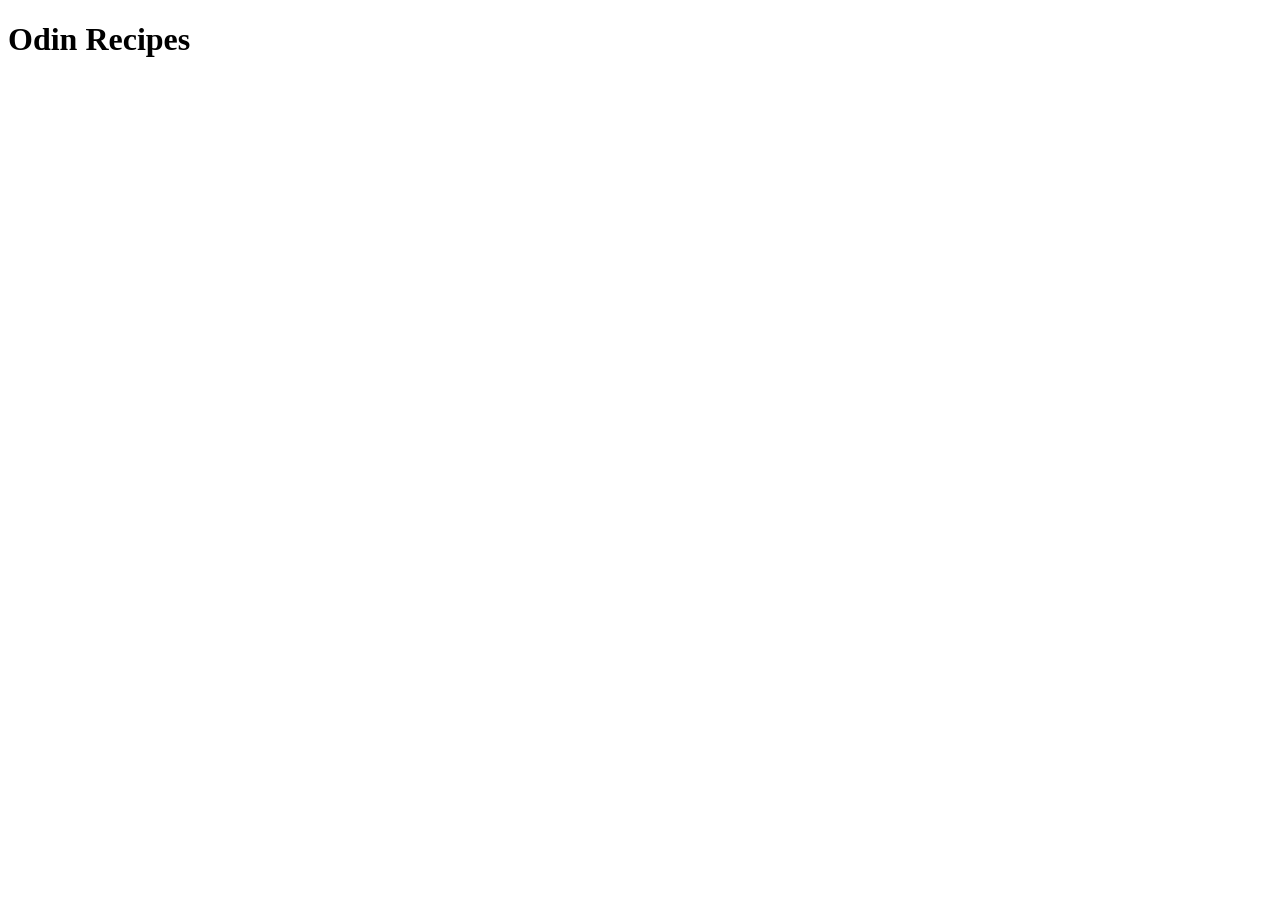
==== index.html @ 63934b0c "Added HTML boilerplate and header" ====
<!DOCTYPE html>
<html lang="en">
<head>
    <meta charset="UTF-8">
    <meta name="viewport" content="width=device-width, initial-scale=1.0">
    <title>Recipe Homepage</title>
</head>
<body>
    <h1>Odin Recipes</h1>
</body>
</html>
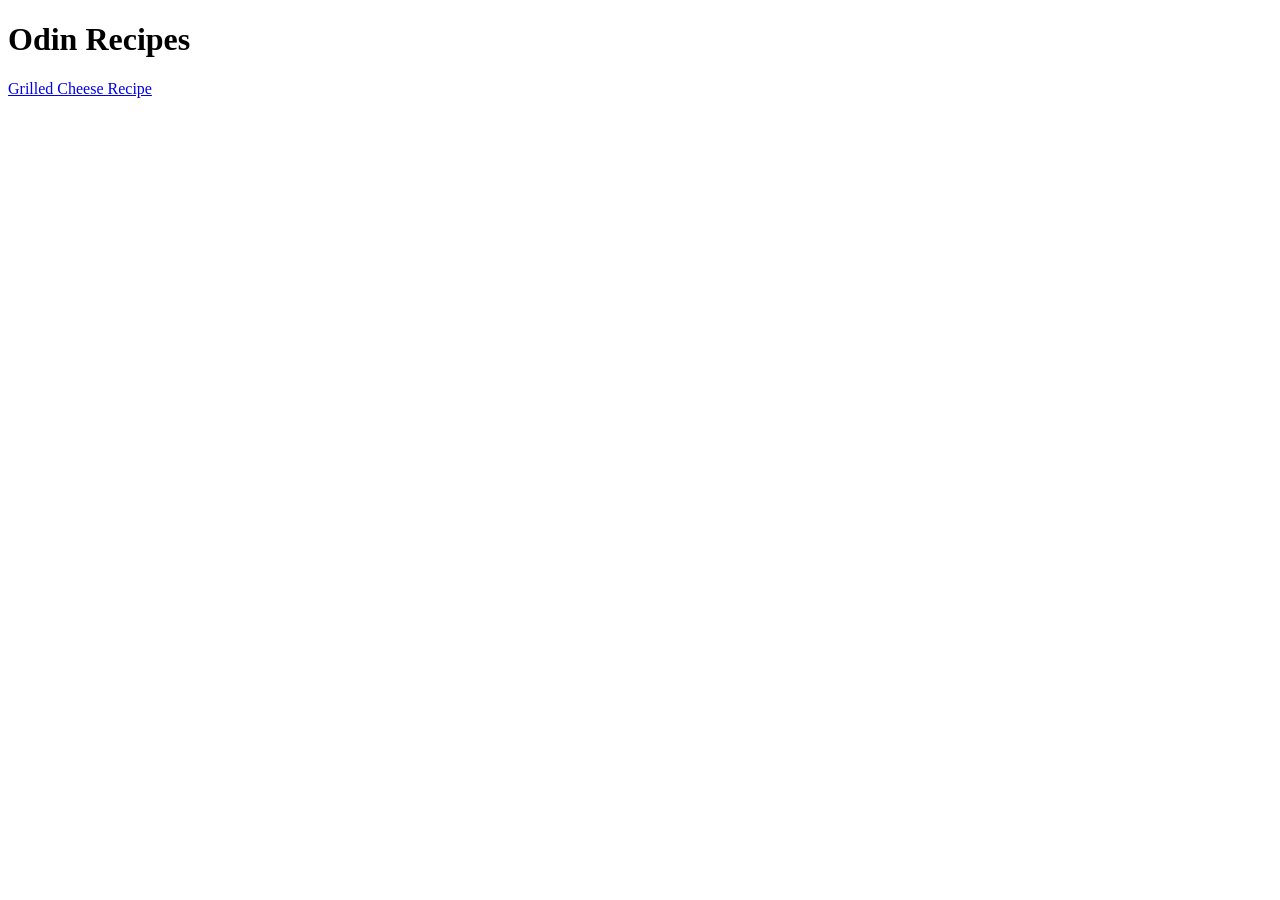
==== commit 7016a3f1: "Completed recipe for grilled cheese, added descriptions,headers, unordered and ordered lists." ====
--- a/index.html
+++ b/index.html
@@ -7,5 +7,6 @@
 </head>
 <body>
     <h1>Odin Recipes</h1>
+    <a href = "recipes/grilledcheese.html target = "_blank" rel = "noreferrer">Grilled Cheese Recipe</a> 
 </body>
 </html>
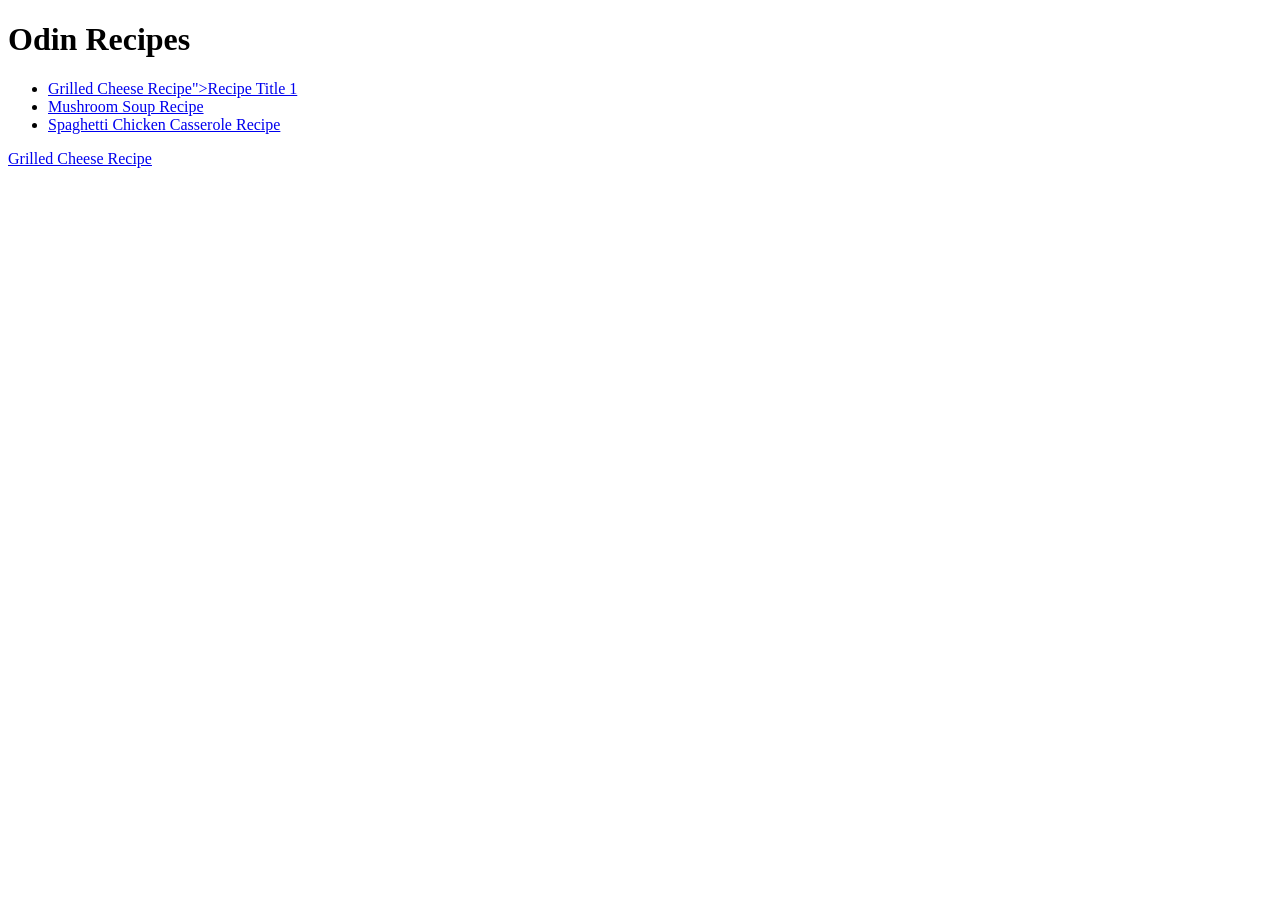
==== commit 0c635fd5: "Added unordered list of recipes, along with the other 2 recipe html files." ====
--- a/index.html
+++ b/index.html
@@ -7,6 +7,14 @@
 </head>
 <body>
     <h1>Odin Recipes</h1>
+
+    <!-- Implement unordered list of the 3 recipes with their titles -->
+      <ul>
+    <li><a href="recipes/grilledcheese.html" target = "_blank" rel = "noreferrer">Grilled Cheese Recipe">Recipe Title 1</a></li>
+    <li><a href= "recipes/mushroom.html"  target = "_blank" rel = "noreferrer" >Mushroom Soup Recipe</a></li>
+    <li><a href="recipes/spaghetti.html"  target = "_blank" rel = "noreferrer" >Spaghetti Chicken Casserole Recipe</a></li>
+  </ul>
+
     <a href = "recipes/grilledcheese.html target = "_blank" rel = "noreferrer">Grilled Cheese Recipe</a> 
 </body>
 </html>
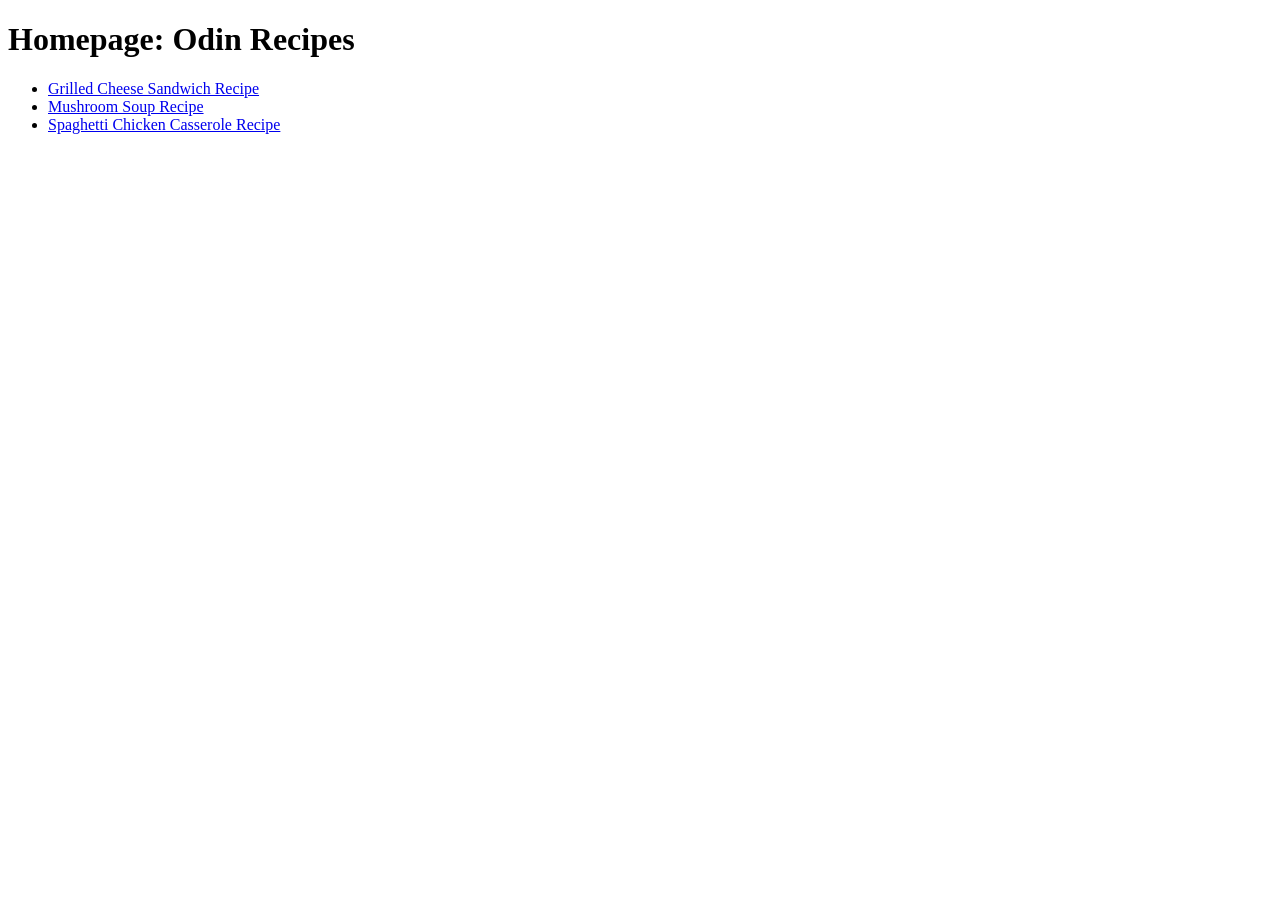
==== commit 180e2d22: "Successfully completed Recipe Project Fixed several syntax errors such as missing quotation marks an" ====
--- a/index.html
+++ b/index.html
@@ -3,18 +3,16 @@
 <head>
     <meta charset="UTF-8">
     <meta name="viewport" content="width=device-width, initial-scale=1.0">
-    <title>Recipe Homepage</title>
+    <title>The Odin Recipe Homepage</title>
 </head>
 <body>
-    <h1>Odin Recipes</h1>
+    <h1>Homepage: Odin Recipes</h1>
 
     <!-- Implement unordered list of the 3 recipes with their titles -->
       <ul>
-    <li><a href="recipes/grilledcheese.html" target = "_blank" rel = "noreferrer">Grilled Cheese Recipe">Recipe Title 1</a></li>
+    <li><a href="recipes/grilledcheese.html" target = "_blank" rel = "noreferrer">Grilled Cheese Sandwich Recipe</a></li>
     <li><a href= "recipes/mushroom.html"  target = "_blank" rel = "noreferrer" >Mushroom Soup Recipe</a></li>
     <li><a href="recipes/spaghetti.html"  target = "_blank" rel = "noreferrer" >Spaghetti Chicken Casserole Recipe</a></li>
   </ul>
-
-    <a href = "recipes/grilledcheese.html target = "_blank" rel = "noreferrer">Grilled Cheese Recipe</a> 
-</body>
+<body>
 </html>
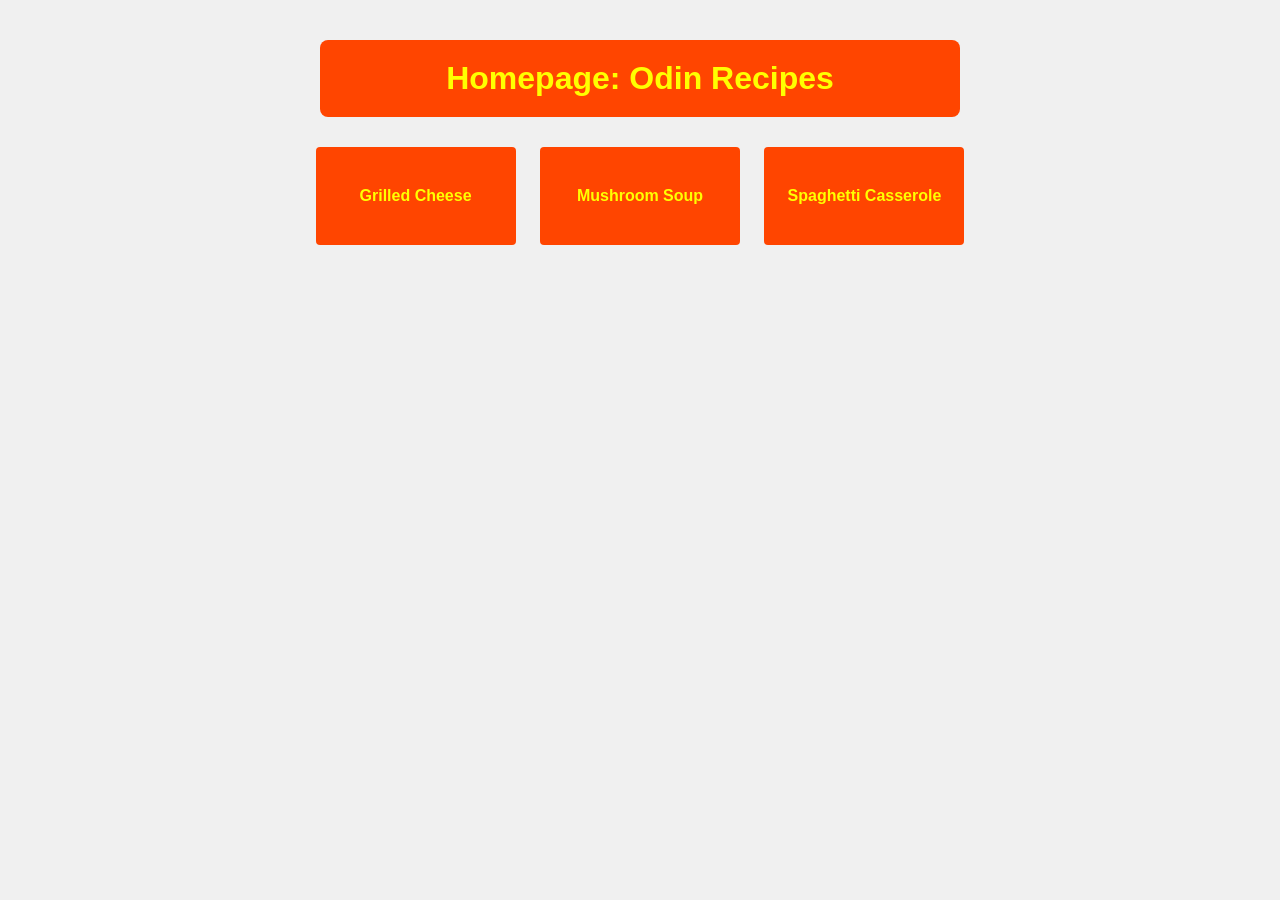
==== commit 5050243d: "Added some basic CSS styling" ====
--- a/index.html
+++ b/index.html
@@ -4,15 +4,22 @@
     <meta charset="UTF-8">
     <meta name="viewport" content="width=device-width, initial-scale=1.0">
     <title>The Odin Recipe Homepage</title>
+    <link rel="stylesheet" href="style.css">
 </head>
 <body>
-    <h1>Homepage: Odin Recipes</h1>
+    <h1 class="homepage">Homepage: Odin Recipes</h1>
 
     <!-- Implement unordered list of the 3 recipes with their titles -->
-      <ul>
-    <li><a href="recipes/grilledcheese.html" target = "_blank" rel = "noreferrer">Grilled Cheese Sandwich Recipe</a></li>
-    <li><a href= "recipes/mushroom.html"  target = "_blank" rel = "noreferrer" >Mushroom Soup Recipe</a></li>
-    <li><a href="recipes/spaghetti.html"  target = "_blank" rel = "noreferrer" >Spaghetti Chicken Casserole Recipe</a></li>
-  </ul>
-<body>
+      <ul class="recipe-list">
+    <li class="recipe-card">
+        <a class="recipes" href="recipes/grilledcheese.html">Grilled Cheese </a>
+    </li>
+    <li class="recipe-card">
+        <a class="recipes" href="recipes/mushroom.html">Mushroom Soup</a>
+    </li>
+    <li class="recipe-card">
+        <a class="recipes" href="recipes/spaghetti.html">Spaghetti Casserole</a>
+    </li>
+    </ul>
+  </body>
 </html>
--- a/style.css
+++ b/style.css
@@ -0,0 +1,53 @@
+/* page background */
+body {
+    background-color: #f0f0f0; 
+    font-family: Arial, Helvetica, sans-serif;
+    margin: 0;
+    padding: 20px;
+}
+
+.homepage {
+    color: yellow;
+    background-color: orangered;
+    text-align: center;
+    width: 600px;
+    margin: 20px auto; 
+    padding: 20px;
+    border-radius: 8px;
+}
+
+.recipe-list {
+    list-style-type: none; /* Removes bullets */
+    padding: 0;
+    text-align: center;    /* Centers the group of squares */
+}
+
+/* The Orange Squares */
+.recipe-card {
+    background-color: orangered;
+    display: inline-block;
+    width: 200px;
+    margin: 10px;
+    border-radius: 4px;
+    vertical-align: top; 
+}
+
+.recipes {
+    color: yellow;
+    text-decoration: none;
+    display: block;     
+    padding: 40px 10px; 
+    font-weight: bold;
+    text-align: center;
+}
+.cheese {
+    color:yellow;
+    background-color: black;
+    font-family: 'Arial', Helvetica, sans-serif;
+    text-align: center;
+    width: 600px;
+    margin: 20px 0px;
+    padding: 20px;
+    border-radius:8px;
+}
+
